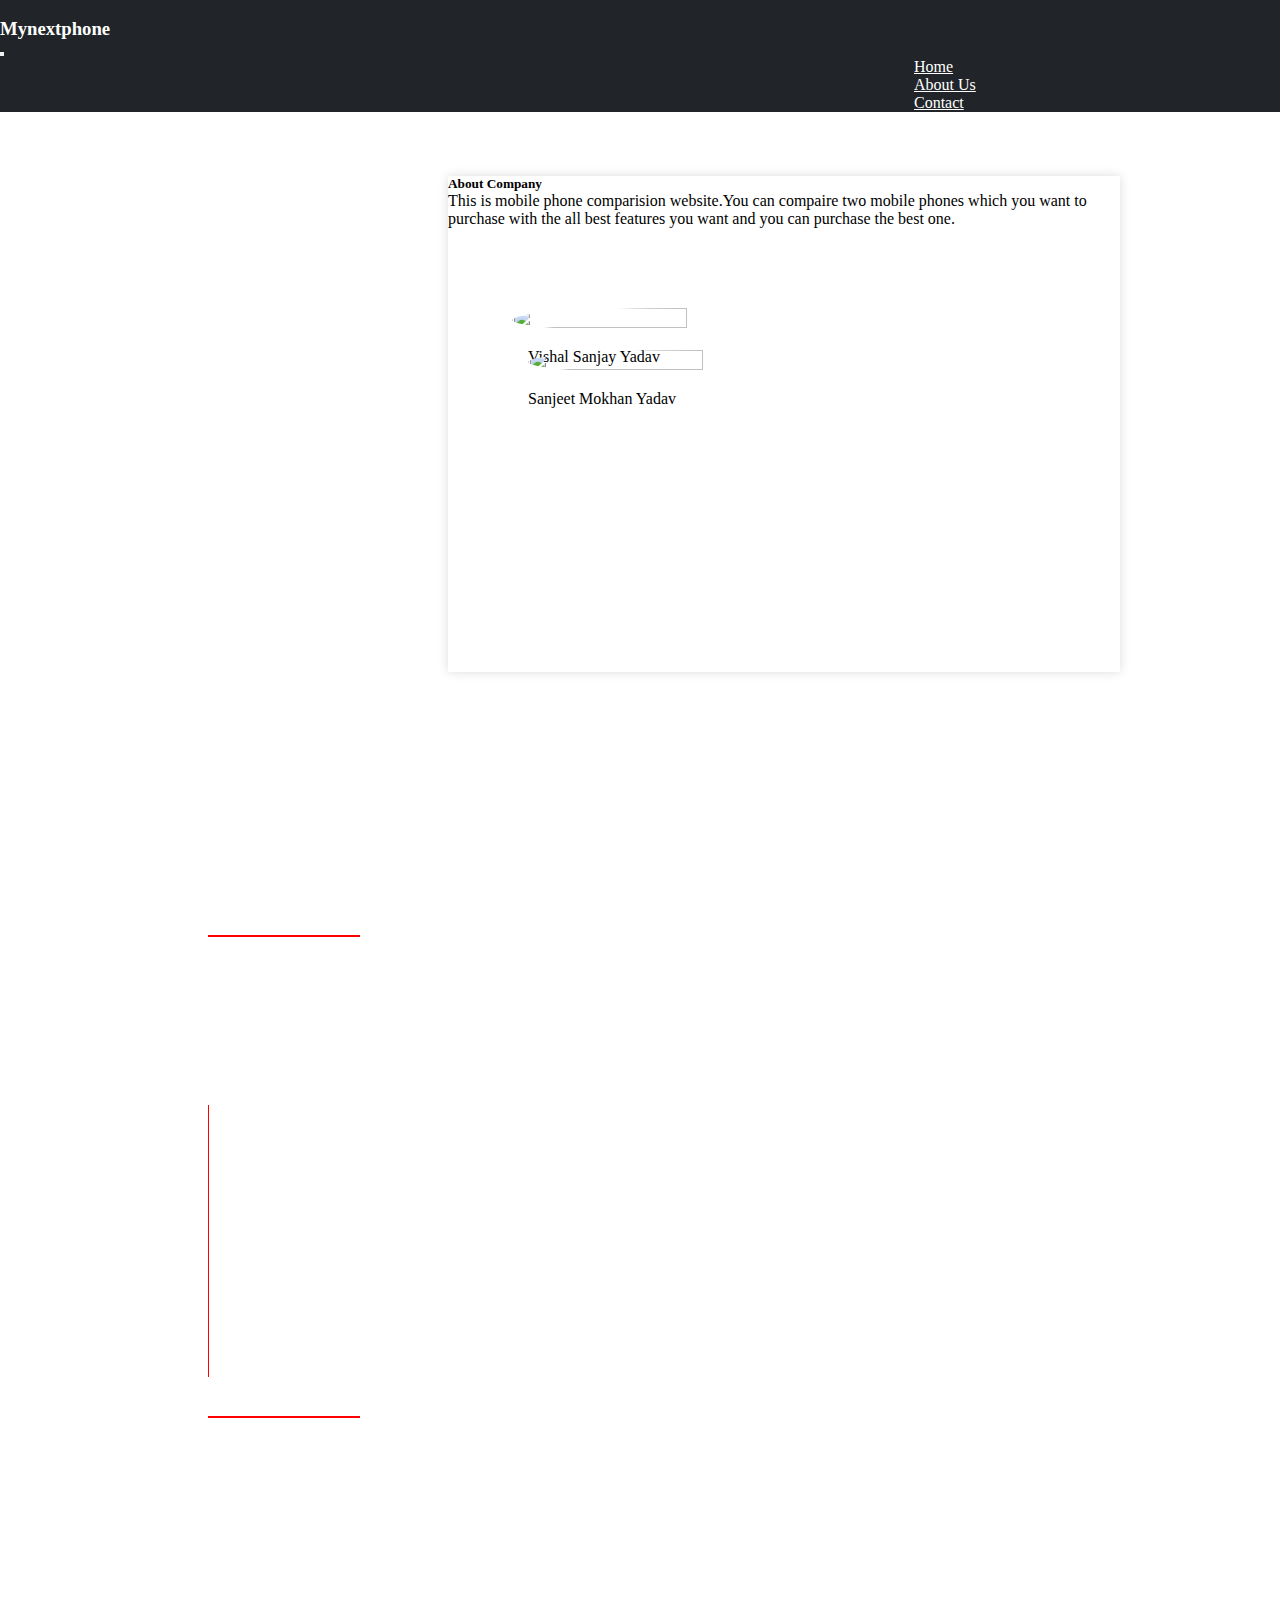
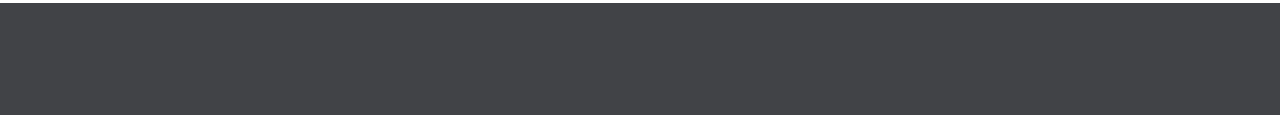
==== About.html @ c9f0ea09 "Add files via upload" ====
<!doctype html>
<html lang="en">

<head>
    <!-- Required meta tags -->
    <meta charset="utf-8">
    <meta name="viewport" content="width=device-width, initial-scale=1">

    <!-- Bootstrap CSS -->
    <link href="https://cdn.jsdelivr.net/npm/bootstrap@5.0.2/dist/css/bootstrap.min.css" rel="stylesheet"
        integrity="sha384-EVSTQN3/azprG1Anm3QDgpJLIm9Nao0Yz1ztcQTwFspd3yD65VohhpuuCOmLASjC" crossorigin="anonymous">
        <link rel="stylesheet" href="https://cdnjs.cloudflare.com/ajax/libs/font-awesome/4.7.0/css/font-awesome.min.css">
        <link rel="stylesheet" href="about.css">
        <link rel="stylesheet" href="style.css">
    <title>About Us</title>
</head>
<body>
    <div class="container-fluid">

      <nav class="navbar navbar-expand-lg navbar-light bg-light">
        <div class="container-fluid">
            <a class="navbar-brand" href="#"><img src="C:/111_vishal/images/logo.jpg" alt=""></a><h3 class="heading3">Mynextphone</h3>
            <button class="navbar-toggler" type="button" data-bs-toggle="collapse"
                data-bs-target="#navbarSupportedContent" aria-controls="navbarSupportedContent"
                aria-expanded="false" aria-label="Toggle navigation">
                <span class="navbar-toggler-icon"></span>
            </button>
            <div class="collapse navbar-collapse" id="navbarSupportedContent">
                <ul class="navbar-nav me-auto mb-2 mb-lg-0">
                    <li class="nav-item">
                        <a class="nav-link" aria-current="page" href="C:/111_vishal/index.html">Home</a>
                    </li>
                    <li class="nav-item">
                        <a class="nav-link" href="C:/111_vishal/About.html">About Us</a>
                    </li>
                    <li class="nav-item">
                        <a class="nav-link" href="#social_m" tabindex="-1"
                            aria-disabled="true">Contact</a>
                    </li>
                </ul>
            </div>
        </div>
    </nav>
        <div class="card about_us" style="width: 18rem;">
            <div class="card-body">
              <h5 class="card-title">About Company</h5>
              <!-- <h6 class="card-subtitle mb-2 text-muted">Card subtitle</h6> -->
              <p class="card-text">This is mobile phone comparision website.You can compaire two mobile phones which you want to purchase with the all best features you want and you can purchase the best one.</p>
              <div>
                  <div class="row">
                      <div class="col-md-6">
                        <img src="C:/111_vishal/images/vishal.jpeg" class="profile_1">
                        <div class="profile_name">Vishal Sanjay Yadav</div>
                      </div>
                      <div class="col-md-6">
                        <img src="C:/111_vishal/images/sanjeet.jpeg" class="profile_2">
                        <div class="profile_name">Sanjeet Mokhan Yadav</div>
                    </div>
                  </div>
              </div>
            </div>
          </div>

                  <!-- footer -->
        <footer class="bg-dark foot">
          <div class="row">
              <div class="col-lg-6 footer1">
                  <h5>Popular Gadgets</h5>
                  <ul class="pg">
                    <li><a href="https://www.croma.com/apple-iphone-12-128gb-rom-4gb-ram-mgja3hn-a-black-/p/229924?utm_source=google&utm_medium=ps&utm_campaign=SOK_PMax-iPhone&gclid=CjwKCAjwrqqSBhBbEiwAlQeqGq0LZF3XVvl7brds3R3GEs0bVrQruAi0p8OSSMxHh8GFSfecj1q0ZxoCHNUQAvD_BwE">iPhone 12</a></li>
                    <li><a href="https://www.croma.com/apple-iphone-13-128gb-rom-mlpk3hn-a-blue-/p/243463?utm_source=google&utm_medium=ps&utm_campaign=SOK_PMax-iPhone&gclid=CjwKCAjwrqqSBhBbEiwAlQeqGqFRljVvWLTZyQMcB4vS4b1GCkZ5vBtiCVeRHSBKHOXMcsFFtlAkrxoCXsQQAvD_BwE">iPhone 13</a></li>
                    <li><a href="https://www.croma.com/oneplus-nord-2-5g-128gb-rom-8gb-ram-dn2101-grey-sierra-/p/240337?utm_source=google&utm_medium=ps&utm_campaign=Sok_Pmax_Mobiles-OnePlus&gclid=CjwKCAjwrqqSBhBbEiwAlQeqGg0WdjnFtR8qtf-XtAhdL5Cg8Oyw6vTqNLP_zDoWlbXDprkxAXTI9RoCkNMQAvD_BwE">OnePlus Nord 2</a></li>
                    <li><a href="https://www.samsung.com/in/smartphones/galaxy-z-fold3-5g/buy/?cid=in_pd_ppc_google_hhp-q2b2_sustenance_f2h21-q1-22_text_20220119_16710514761-136687443524-590225112196-samsung%20galaxy%20z%20fold%203-1ur-447255l">Samsung Galaxy Z Fold 3</a></li>
                    <li><a href="https://www.reliancedigital.in/realme-8i-128-gb-6-gb-ram-space-purple-mobile-phone/p/491997632?gclid=CjwKCAjwrqqSBhBbEiwAlQeqGnhwEzFpN9HmLWpDMx19RNb2iGwWpWaN_LuGxh4A_t6_Vy85O9gKUBoCcIgQAvD_BwE">Realme 8i</a></li>
                </ul>
              </div>
              <div class="vertical_line"></div>
              <div class="col-lg-6 footer2">
                  <h5>Popular Brands</h5>
                  <ul class="pb">
                    <li><a href="https://www.apple.com/in/iphone/">Apple</a></li>                        
                    <li><a href="https://www.asus.com/in/">Asus</a></li>
                    <li><a href="https://www.nokia.com/phones/en_in">Nokia</a></li>
                    <li><a href="https://www.mi.com/global/">Xiaomi</a></li>
                    <li><a href="https://www.sony.co.in/electronics/support/mobile-phones-tablets">Sony</a></li>
                </ul>
              </div>
          </div>
          <div class="row social_icon" id="social_m">           
                  <ul class="first_list">
                      <li><a href="https://www.instagram.com/vishal_yadav_30/" target="_blank"><i class="fa fa-brands fa-instagram"></i></a></li>
                      <li><a target="_blank"><i class="fa fa-brands fa-whatsapp"></i></a></li>
                      <li><a href="https://www.facebook.com/profile.php?id=100046213083793" target="_blank"><i class="fa fa-brands fa-facebook"></i></a></li>
                  </ul>
                  <div class="whatsupno">
                    <span>7506892139</span>&nbsp;&nbsp;&nbsp;<span>8369105144</span>
                </div>
          </div>
      </footer>

    </div>

</body>
</html>
---- about.css ----
*{
    padding: 0;
    margin: 0;
}
.about_us {
    position: relative;
    top: 4rem;
    left: 28rem;
    width: 42rem!important;
    height: 31rem;
    box-shadow: 0 0 10px #dcdcdc;
}
.profile_1 {
    width: 51%;
    height: 85%;
    border-radius: 50%;
    position: relative;
    left: 4rem;
    top: 5rem;
}
.profile_2{
    width: 51%;
    height: 85%;
    border-radius: 50%;
    position: relative;
    left: 5rem;
    top: 5rem;
}
.profile_name{
    position: relative;
    top: 6rem;
    left: 5rem;
}
.container-fluid, .row {
    margin: 0!important;
    padding: 0!important;
}
.navbar-brand {
    margin-left: 123px;
}
.navbar-nav {
    display: flex;
    flex-direction: column;
    padding-left: 914px;
    margin-bottom: 0;
    list-style: none;
}
.navbar-brand img {
    border-radius: 50rem;
    width: 4rem;
}
footer {
    position: relative;
    top: 15rem;
}
.footer1 {
    position: relative;
    left: 13rem;
}

.footer1, .footer2 {
    position: relative;
    top: 4rem;
    width: 37%;
}
.vertical_line {
    position: relative;
    width: 10rem;
    height: 17rem;
    top: 3rem;
    left: 3rem;
    border-right: 1px solid red;
}
.footer2 {
    position: relative;
    left: 13rem;
}
.foot h5 {
    font-size: 1.25rem;
    color: #fff;
    border-bottom: 2px solid red;
    width: 152px;
}
.pg, .pb {
    position: relative;
    top: 1rem;
}
.pg li, .pb li {
    color: #fff;
    list-style: none;
    line-height: 2.3rem;
}
.social_icon {
    background-color: #414347;
    position: relative;
    height: 69px;
}
.first_list a {
    color: #fff;
}
.first_list li {
    /* margin-top: 65px; */
    font-size: 35px;
}

.first_list li {
    list-style-type: none;
    color: #fff;
    position: relative;
    left: 17rem;
    /* background: red; */
    width: 9rem;
}
.first_list {
    margin-top: 65px;
    display: flex;
    width: 15rem;
    position: relative;
    left: 62rem;
    top: -3.5rem;
}
.pg a{
    color: #fff;
    text-decoration: none;
}
.pb a{
    color: #fff;
    text-decoration: none;
}
---- style.css ----
.container-fluid,.row{
    margin: 0!important;
    padding: 0!important;
}
.navbar-nav {
    display: flex;
    flex-direction: column;
    padding-left: 914px;
    margin-bottom: 0;
    list-style: none;
}
.navbar-brand{
    margin-left: 123px;
}
.container, .container-lg, .container-md, .container-sm, .container-xl, .container-xxl {
    /* background: red; */
    max-width: 1453px;
}
.main_div{
    
        position: relative;
        top: 1rem;
}
.d-flex {
    display: flex!important;
    width: 83rem;
    position: relative;
    left: 2rem;
/* background: red; */}
.btn-outline-success:hover {
    color: #fff;
    background-color: red;
    border-color: red;
}
/* .se2:hover{
    background-color:yellowgreen;
    border-color: yellowgreen;
} */
.card-img, .card-img-bottom, .card-img-top {
    width: 100%;
    height: 20rem;
}
.first_card,.second_card {
    position: relative;
    top: 2rem;
}
.card1{
    left: 7rem;
}
.card2{
    left: 7rem;
}
.card3 {
    left: 7rem;
    width: 18rem;
}

footer{
    position: relative;
    top: 15rem;
}
.first_list{
    margin-top: 65px;
    display: flex;
    width: 15rem;
    position: relative;
    left: 62rem;
    top: -3.5rem;
}
.first_list li {
    list-style-type: none;
    color: #fff;
    position: relative;
    left: 17rem;
    /* background: red; */
    width: 9rem;
}
.compare_btn{
    width: 13rem;
    position: relative;
    left: 8rem;
    background: red!important;
    outline: none;
    border: none;
}
/* .btn-check:focus+.btn-danger, .btn-danger:focus {
    color: #fff;
    background-color: red;
    border-color: none;
    box-shadow: none;
} */

.btn_row{
    position: relative;
    top: 2rem;
}
.section_1{
    position: relative;
    top: 7rem;
}
.image1, .image2 {
    width: 7rem;
    height: 10rem;
}
.image1_slide,.image2_slide,.image1_slide3{
    width: 3rem;
}
.round{
    background: #d8d8d8;
    /* opacity: 0.5; */
    border-radius: 50rem;
    height: 3rem;
    width: 3rem;
    position: relative;
    top: 4rem;
    left: 2rem;
}
.image1 {
    position: relative;
    left: 0.5rem;
    height: 10rem;
    width: 6rem;
}
.image1_slide{
    position: relative;
    left: 0.5rem;
}
.image1_slide3 {
    position: relative;
    left: 2rem;
    top: 1.5rem;
    height: 6rem;
}
.info_box {
    text-align: center;
    /* width: 10rem; */
}
.info_box2{
    text-align: center;
    width: 7rem;
}
.info_box_1{
    text-align: center;
    width: 7rem!important;
    font-size: 13px;
position: absolute;left: 2px;}
.info_box3{
    text-align: center;
    width: 7rem;
    position: relative;
    left: -2rem;
    font-size: 13px;
}
.round_slide span{
    position: relative;
    left: 0.6rem;
    top: 0.2rem;
    color: #000;
    font-size: 12px;
}
.round_slide {
    background: #d8d8d8;
    /* opacity: 0.5; */
    border-radius: 50rem;
    height: 2rem;
    width: 2rem;
    position: relative;
    top: 4rem;
    left: 0.8rem;
}
.round span{
    position: relative;
    left: 0.9rem;
    top: 0.7rem;
    color: #000;
}
.foot_txt{
    text-align: center;
    font-size: 13px;
}
.vs_style{
    background: #d8d8d8;
    padding: 0.2rem 0.4rem;
    border-radius: 50rem;
}
.border-success {
    border-color: #000!important;
}
.navbar-brand img{
    border-radius: 50rem;
    width: 4rem;
}
.w-100 {
    width: 23%!important;
    height: 17rem;
}
.section_2_slider {
    position: relative;
    top: 10rem;
}
.carousel {
    position: relative;
    left: -3rem;
}
@media (min-width: 992px){
.col-lg-3 {
    flex: 0 0 auto;
    width: 23%;
}
}
.n_bg {
    position: relative;
    width: 30px;
    height: 20px;
    top: 0rem;
    left: 48px;
    background: #000;
    border-bottom-left-radius: 8px;
    border-top-left-radius: 8px;
    padding: 12px 0px;
}
.carousel-control-next-icon {
    position: relative;
    left: 26px;
    width: 1rem;height: 1rem;
}
/* .carousel-control-next{
    opacity: 1!important;
} */
.carousel-control-prev-icon{
    position: relative;
    left: 12px;
    width: 1rem;
    height: 1rem;
}
.p_bg{
    position: relative;
    width: 30px;
    height: 20px;
    top: 0rem;
    left: 34px;
    background: #000;
    border-bottom-right-radius: 8px;
    border-top-right-radius: 8px;
    padding: 12px 0px;
}
.info_price{
    text-align: center;
    width: 4rem!important;
    font-size: 13px;
}
.info_price3{
    text-align: center;
    width: 10rem!important;
    font-size: 13px;
    position: relative;
    left: 5rem;
    top: -4rem;
}
.info_price3 span{
    font-weight: 800;
    font-size: 17px;
}
.slider3_prev_icon,.slider3_next_icon{
    position: absolute;
    top: -1rem;
}
.fa-instagram-square:before {
    content: "\f2c6";
}
.first_list li{
    /* margin-top: 65px; */
    font-size:35px;
}
.first_list a{
    color: #fff;
}
.foot h5 {
    font-size: 1.25rem;
    color: #fff;
    border-bottom: 2px solid red;
    width: 152px;
}
.pg li, .pb li {
    color: #fff;
    list-style: none;
    line-height: 2.3rem;
}
.footer1,.footer2{
    position: relative;
    top: 4rem;
    width: 37%;
}
.footer1{
    position: relative;
    left: 13rem;
}
.footer2{
    position: relative;
    left: 13rem;
}
.pg,.pb{
    position: relative;
    top: 1rem;
}
.vertical_line{
    position: relative;
    width:10rem;
    height: 17rem;
    top: 3rem;
    left: 3rem;
    border-right: 1px solid red;
}
.social_icon{
    background-color: #414347;
    position: relative;
    height: 112px;
}
.pg a{
    color: #fff;
    text-decoration: none;
}
.pb a{
    color: #fff;
    text-decoration: none;
}
.href1{
    color: #000;
    margin-right: 7rem;
}
.bg-light {
    background-color: #212529!important;
}
.navbar-light .navbar-nav .nav-link.active{
    color: #fff;
}
.navbar-light .navbar-nav .nav-link{
    color: #fff;
}
.heading3{
    color: #fff;
}
.section_1 h4,.section_2_slider h4{
    margin-left: 30px;
}
.head1{
    margin-top: 2rem;margin-left: -58px;
}
.d-flex tr:nth-child(2){
    position: relative;
    top: 2rem;
}
.navbar-light .navbar-nav .nav-link:focus, .navbar-light .navbar-nav .nav-link:hover{
    color: red;
}
.whatsupno{
    position: relative;
    top: -58px;
    text-align: right;
    right: 60px;
}
.whatsupno span{
    color: #fff;
}
.bgrnd{
    height:100%;
    width:100%;
    background-image: linear-gradient(rgba(0,0,0,0.4),rgba(0,0,0,0.4)),url(C:\111_vishal\images\banner.jpg);
    background-position: center;
    background-size: cover;
    position:absolute;

}
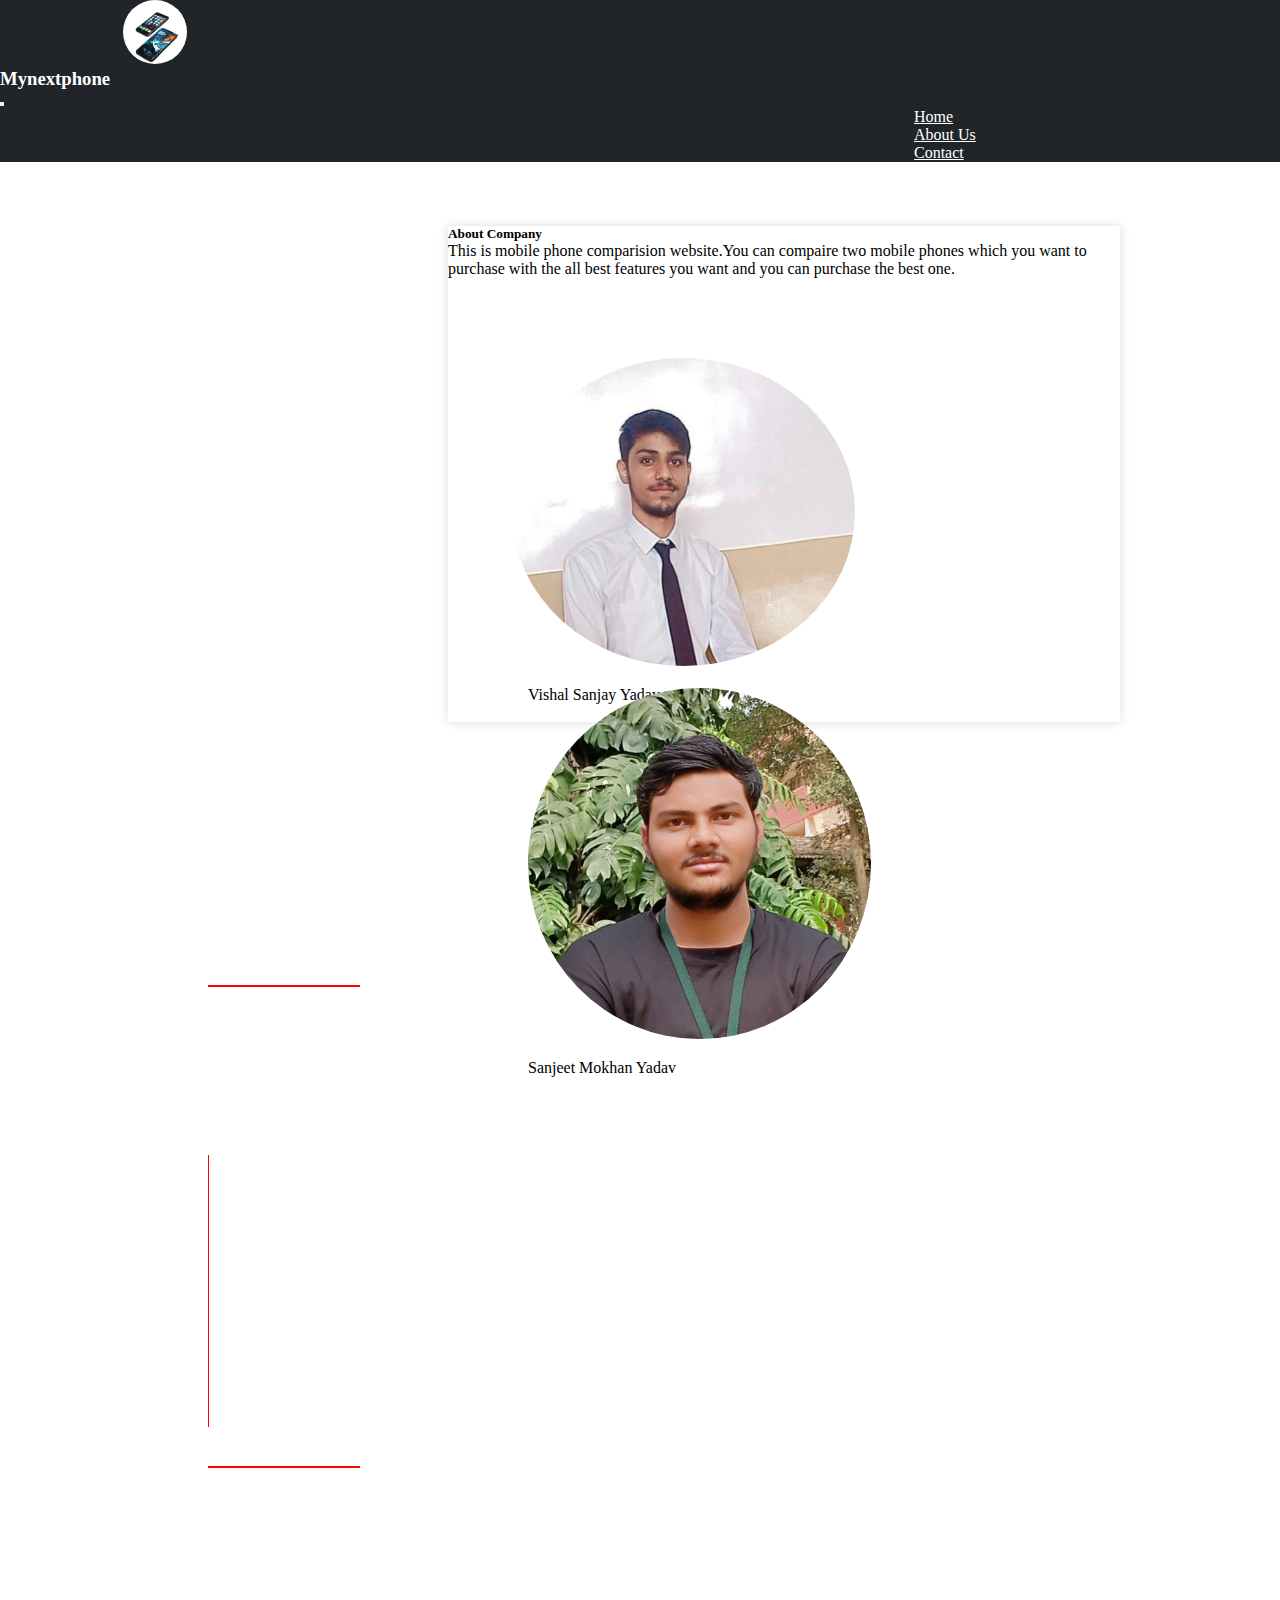
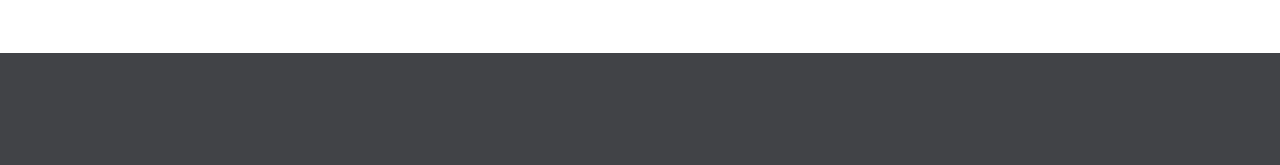
==== commit 9c387a09: "About.html" ====
--- a/About.html
+++ b/About.html
@@ -19,7 +19,7 @@
 
       <nav class="navbar navbar-expand-lg navbar-light bg-light">
         <div class="container-fluid">
-            <a class="navbar-brand" href="#"><img src="C:/111_vishal/images/logo.jpg" alt=""></a><h3 class="heading3">Mynextphone</h3>
+            <a class="navbar-brand" href="#"><img src="./images/logo.jpg" alt=""></a><h3 class="heading3">Mynextphone</h3>
             <button class="navbar-toggler" type="button" data-bs-toggle="collapse"
                 data-bs-target="#navbarSupportedContent" aria-controls="navbarSupportedContent"
                 aria-expanded="false" aria-label="Toggle navigation">
@@ -28,10 +28,10 @@
             <div class="collapse navbar-collapse" id="navbarSupportedContent">
                 <ul class="navbar-nav me-auto mb-2 mb-lg-0">
                     <li class="nav-item">
-                        <a class="nav-link" aria-current="page" href="C:/111_vishal/index.html">Home</a>
+                        <a class="nav-link" aria-current="page" href="./index.html">Home</a>
                     </li>
                     <li class="nav-item">
-                        <a class="nav-link" href="C:/111_vishal/About.html">About Us</a>
+                        <a class="nav-link" href="./About.html">About Us</a>
                     </li>
                     <li class="nav-item">
                         <a class="nav-link" href="#social_m" tabindex="-1"
@@ -49,11 +49,11 @@
               <div>
                   <div class="row">
                       <div class="col-md-6">
-                        <img src="C:/111_vishal/images/vishal.jpeg" class="profile_1">
+                        <img src="./images/vishal.jpeg" class="profile_1">
                         <div class="profile_name">Vishal Sanjay Yadav</div>
                       </div>
                       <div class="col-md-6">
-                        <img src="C:/111_vishal/images/sanjeet.jpeg" class="profile_2">
+                        <img src="./images/sanjeet.jpeg" class="profile_2">
                         <div class="profile_name">Sanjeet Mokhan Yadav</div>
                     </div>
                   </div>
@@ -101,4 +101,4 @@
     </div>
 
 </body>
-</html>+</html>
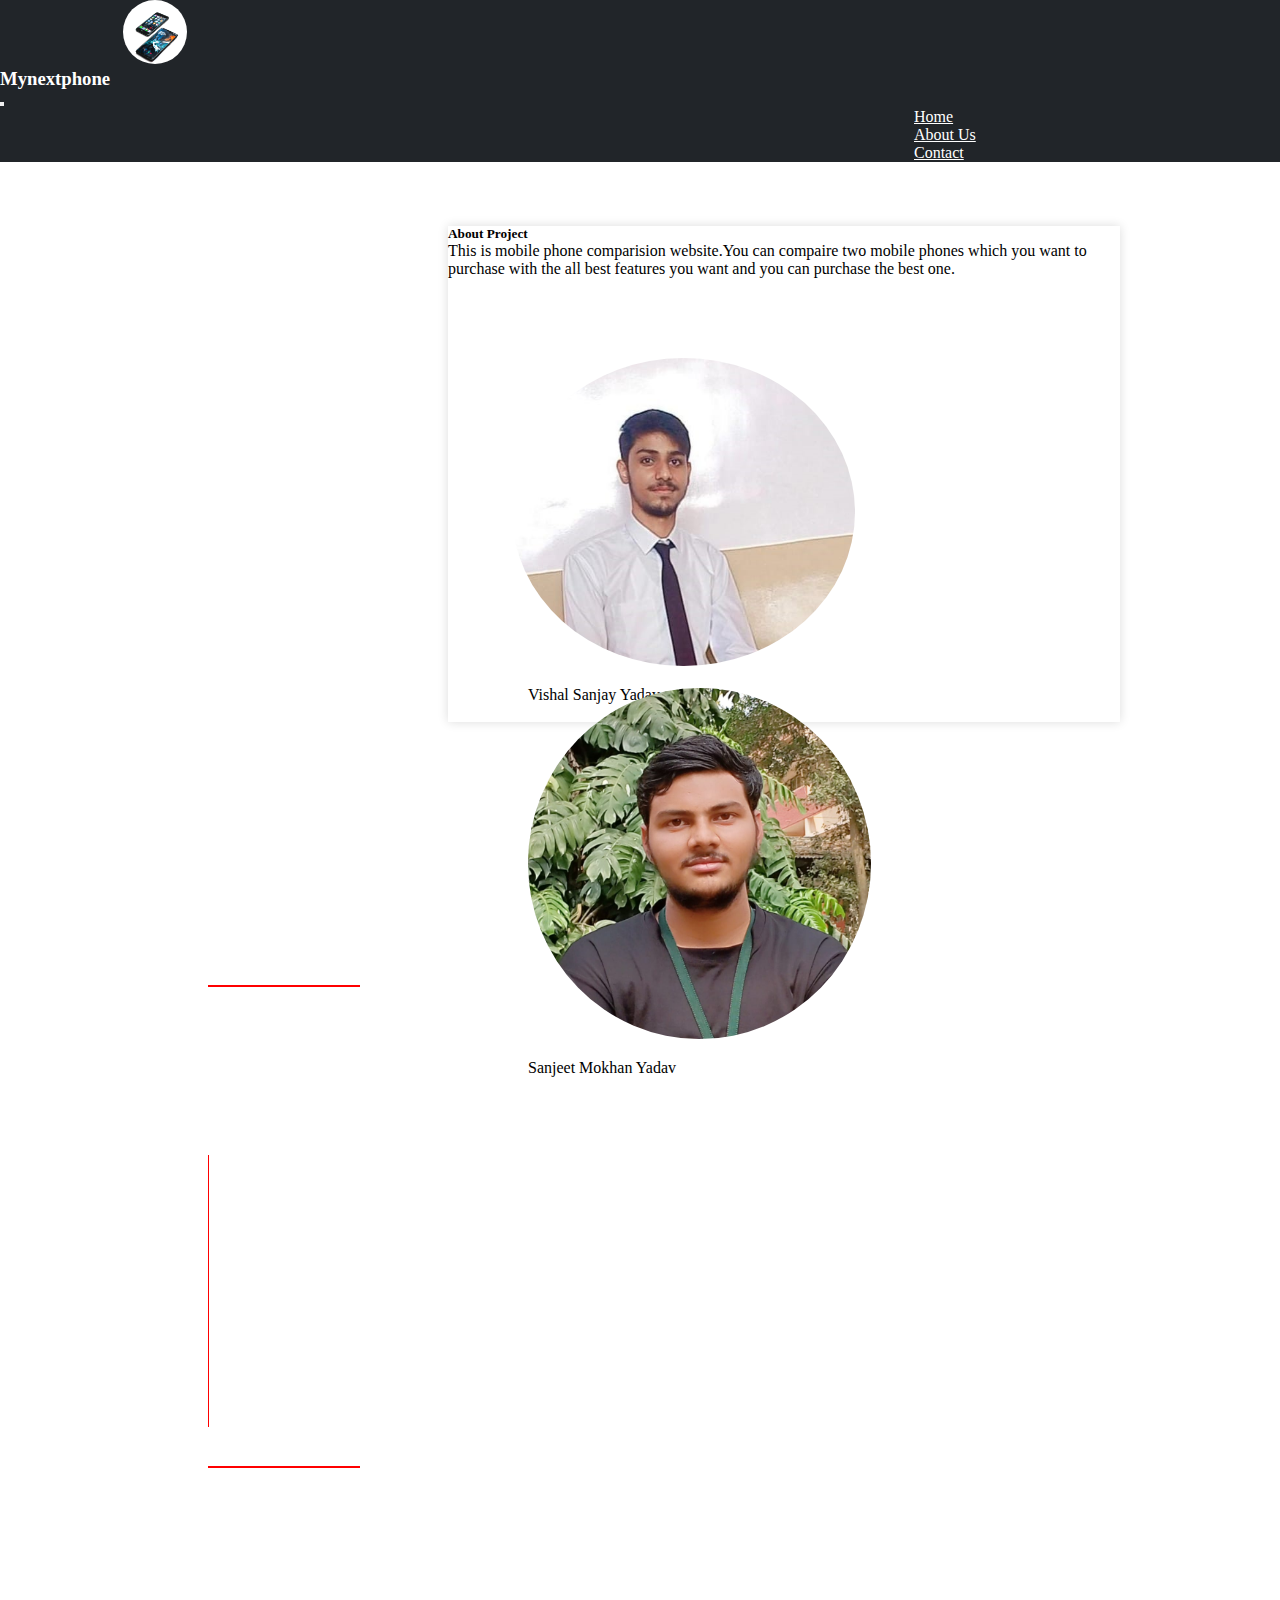
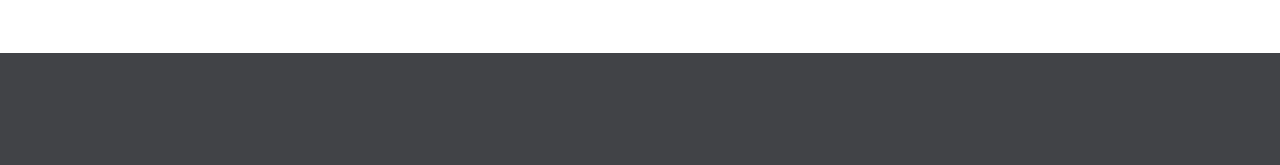
==== commit 13d54e3a: "Update About.html" ====
--- a/About.html
+++ b/About.html
@@ -43,7 +43,7 @@
     </nav>
         <div class="card about_us" style="width: 18rem;">
             <div class="card-body">
-              <h5 class="card-title">About Company</h5>
+              <h5 class="card-title">About Project</h5>
               <!-- <h6 class="card-subtitle mb-2 text-muted">Card subtitle</h6> -->
               <p class="card-text">This is mobile phone comparision website.You can compaire two mobile phones which you want to purchase with the all best features you want and you can purchase the best one.</p>
               <div>
